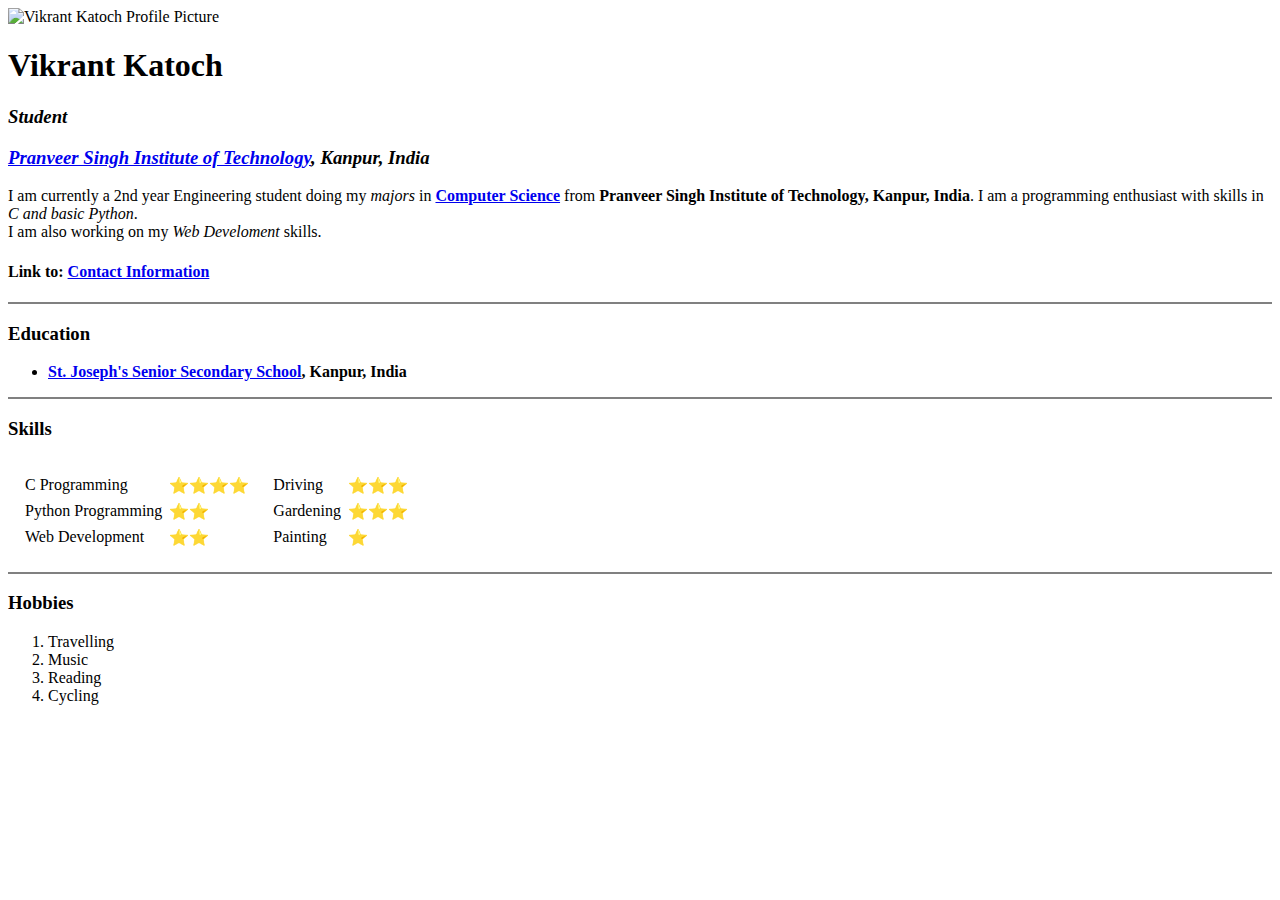
==== index.html @ a2b64cb8 "Initial cv website files" ====
<!DOCTYPE html>
<html lang="en">
<head>
    <meta charset="UTF-8">
    <meta name="viewport" content="width=device-width, initial-scale=1.0">
    <title>Vikrant's Personal Site</title>
</head>
<body>
    <img src="images/circle-cropped.png" alt="Vikrant Katoch Profile Picture" width="200" height="210">
    <h1>Vikrant Katoch</h1>
    <h3><strong><em>Student</em></strong></h3>
    <h3><strong><em><a href="https://psit.ac.in/" target="_blank">Pranveer Singh Institute of Technology</a>, Kanpur, India</em></strong></h3>
    <p>I am currently a 2nd year Engineering student doing my <em>majors</em> in <strong><a href="https://psit.ac.in/academics-cs.php?did=1" target="_blank">Computer Science</a></strong> from 
        <strong>Pranveer Singh Institute of Technology, Kanpur, India</strong>. I am a programming enthusiast with skills in <em>C and basic Python</em>.
    <br> I am also working on my <em>Web Develoment</em> skills.</p>
    <h4>Link to: <a href="Contact_info.html" target="_blank">Contact Information</a></h4>
    <hr noshade>
    <h3>Education</h3>
    <ul>
        <li><strong><a href="https://www.stjosephsknp.org/" target="_blank">St. Joseph's Senior Secondary School</a>, Kanpur, India</strong></li>
    </ul>    
    <hr noshade>

    <h3>Skills</h3>
    <table cellspacing="10">
        <tr>
            
            <td>
                <table cellspacing="5">
                    <tr>
                        <td>C Programming</td>
                        <td>⭐⭐⭐⭐</td>
                    </tr>
                    <tr>
                        <td>Python Programming</td>
                        <td>⭐⭐</td>
                    </tr>
                    <tr>
                        <td>Web Development</td>
                        <td>⭐⭐</td>
                    </tr>
                </table>
            </td>

            <td>
                <table cellspacing="5">
                    <tr>
                        <td>Driving</td>
                        <td>⭐⭐⭐</td>
                
                    </tr>
                    <tr>
                        <td>Gardening</td>
                        <td>⭐⭐⭐</td>
                    </tr>
                    <tr>
                        <td>Painting</td>
                        <td>⭐</td>
                    </tr>
                </table>
            </td>

        </tr>
    </table>
    <hr noshade>
    
    <h3>Hobbies</h3>
    <ol>
        <li>Travelling</li>
        <li>Music</li>
        <li>Reading</li>
        <li>Cycling</li>
    </ol>

</body>
</html>
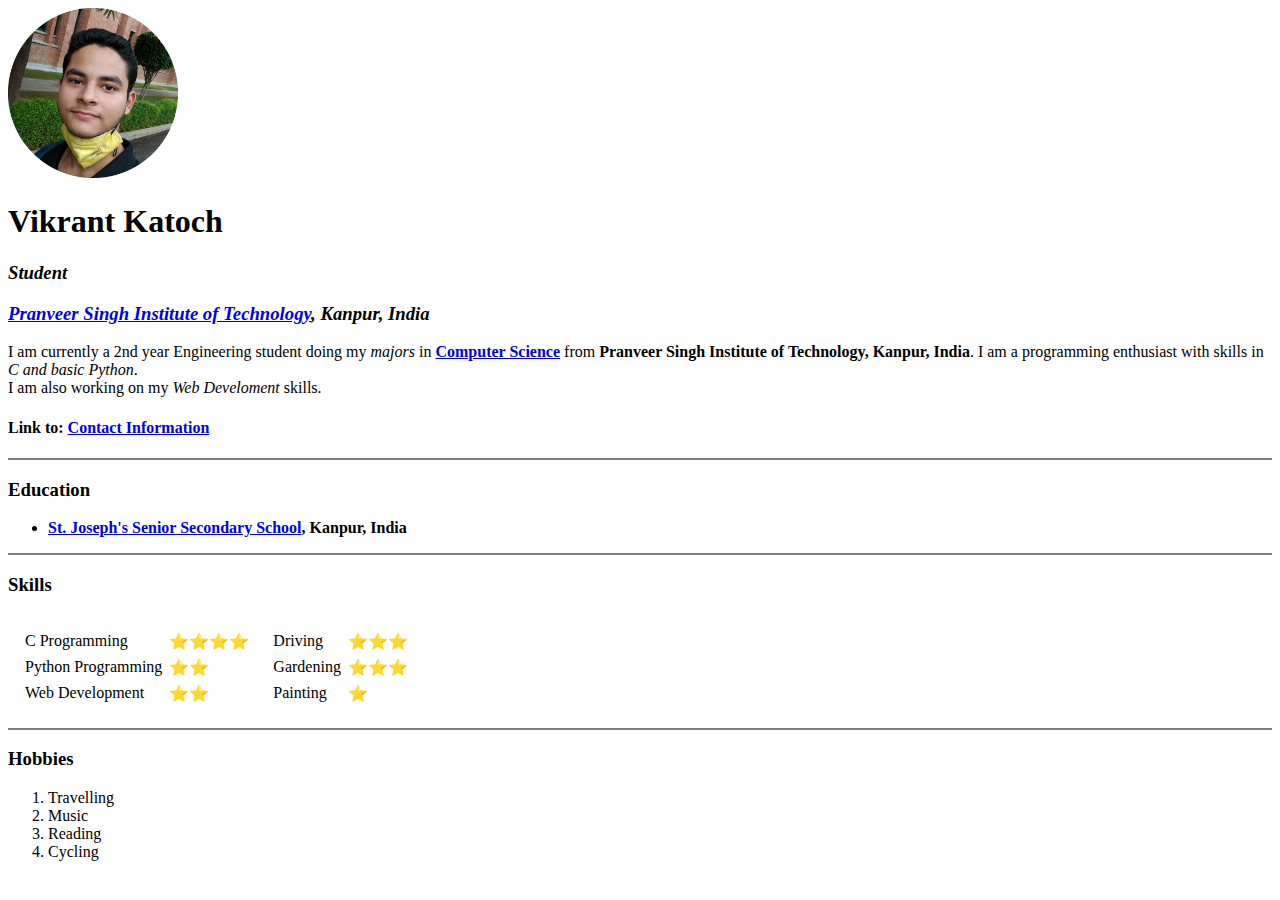
==== commit a803dbf2: "Update index.html" ====
--- a/index.html
+++ b/index.html
@@ -6,7 +6,7 @@
     <title>Vikrant's Personal Site</title>
 </head>
 <body>
-    <img src="images/circle-cropped.png" alt="Vikrant Katoch Profile Picture" width="200" height="210">
+    <img src="Images/circle-cropped.jpg" alt="Vikrant Katoch Profile Picture" width="170" height="170">
     <h1>Vikrant Katoch</h1>
     <h3><strong><em>Student</em></strong></h3>
     <h3><strong><em><a href="https://psit.ac.in/" target="_blank">Pranveer Singh Institute of Technology</a>, Kanpur, India</em></strong></h3>
@@ -73,4 +73,4 @@
     </ol>
 
 </body>
-</html>  +</html>  
